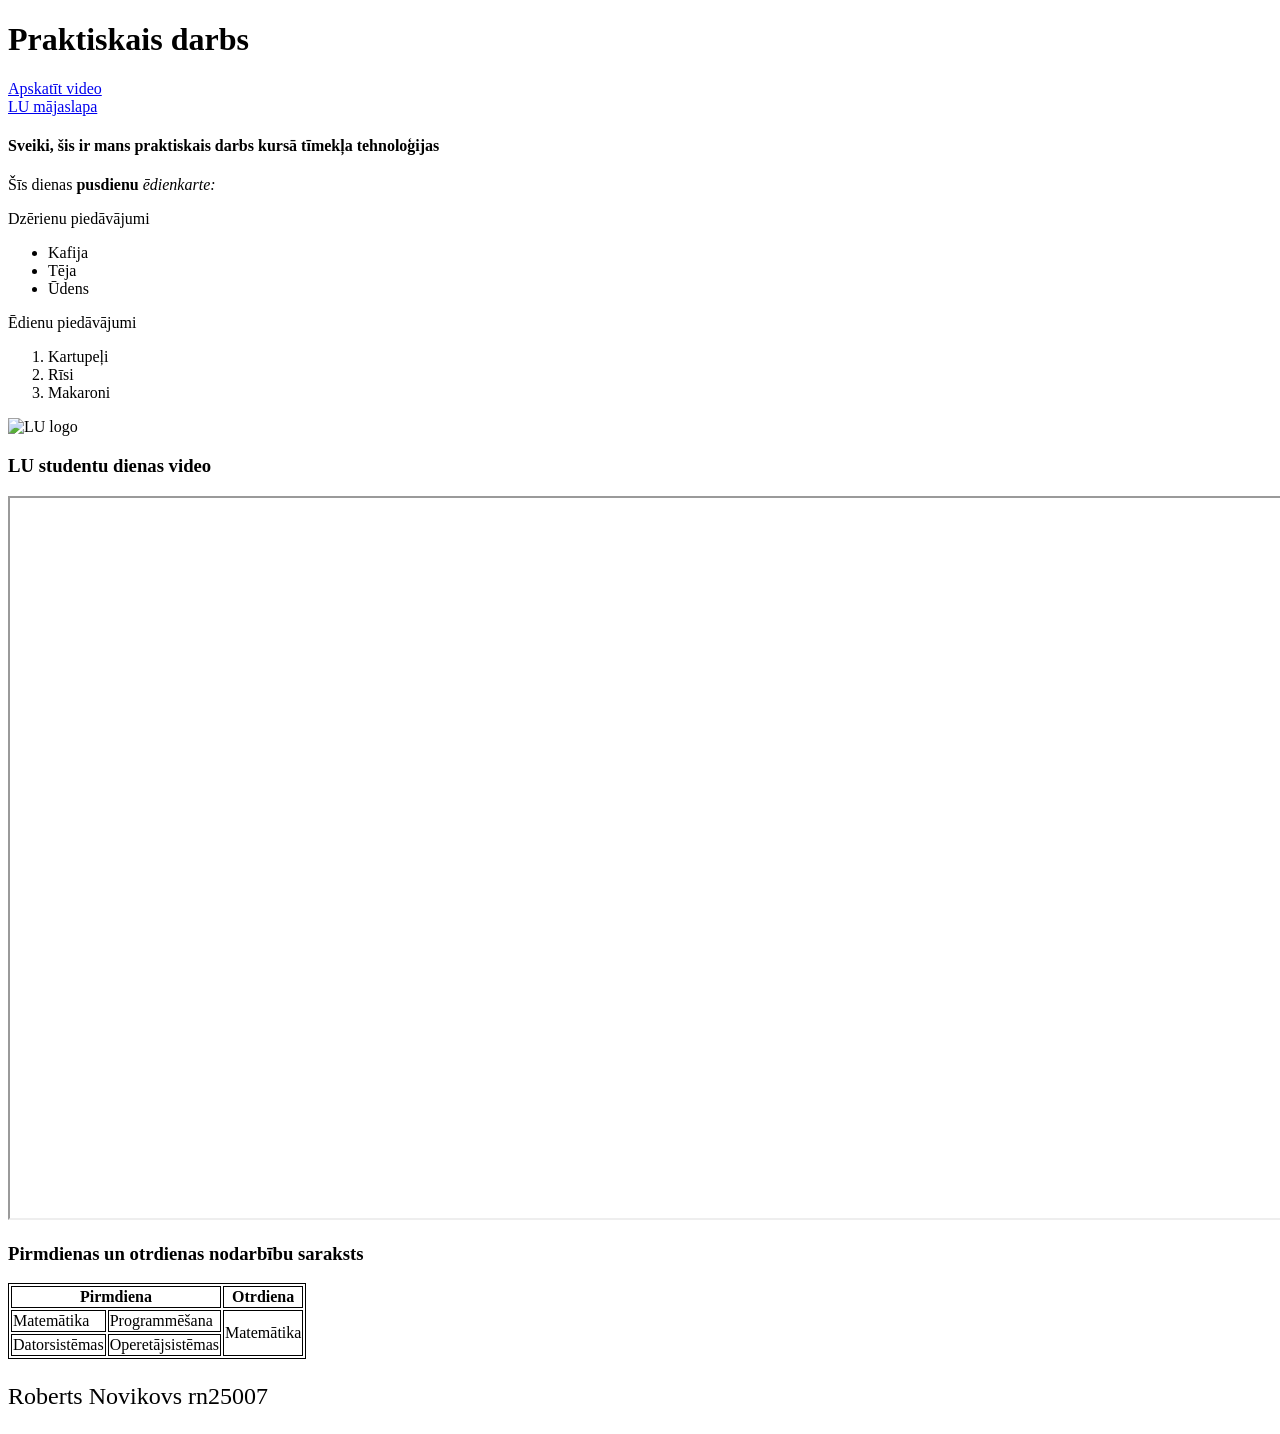
==== prakDarbs.html @ dede86a3 "praktiskais darbs webTech" ====
<!DOCTYPE html>
<html>
    <head>
        <title>Praktiskais darbs</title>
        <meta charset="UTF-8">
    </head>
    <body>
        <div>
            <h1>Praktiskais darbs</h1>
        </div>
        <div>
            <a href="#video">Apskatīt video</a>
        </div>        
        <div>
            <a href="https://www.lu.lv/">LU mājaslapa</a>
        </div>
           
        <h4>Sveiki, šis ir mans praktiskais darbs kursā tīmekļa tehnoloģijas</h4>

        <p>Šīs dienas <strong>pusdienu</strong> <i>ēdienkarte:</i></p>
                Dzērienu piedāvājumi
                    <ul>
                        <li>Kafija</li>
                        <li>Tēja</li>
                        <li>Ūdens</li>
                    </ul>
                Ēdienu piedāvājumi
                <ol>
                    <li>Kartupeļi</li>
                    <li>Rīsi</li>
                    <li>Makaroni</li>
                </ol>
                

            <img src="https://www.lu.lv/fileadmin/user_upload/LU.LV/www.lu.lv/Logo/Logo_jaunie/2024_LU_logotips_LAT_horiz.jpg.jpg" alt="LU logo" width="400">
            <div>
                <h3>LU studentu dienas video</h3>
                <iframe width="1280" height="720" src="https://www.youtube.com/embed/avFmIlvyXjM" 
                title="Studentu diena 2025" id="video"
                allow="accelerometer; autoplay; clipboard-write; encrypted-media; gyroscope; picture-in-picture; web-share" 
                referrerpolicy="strict-origin-when-cross-origin" allowfullscreen></iframe>
            </div>

            <h3>Pirmdienas un otrdienas nodarbību saraksts</h3>
            <table style="border: 1px solid black">
                <tr>
                    <th colspan="2" style="border: 1px solid black">Pirmdiena</th>
                    <th style="border: 1px solid black">Otrdiena</th>
                </tr>
                <tr>
                    <td style="border: 1px solid black">Matemātika</td>
                    <td style="border: 1px solid black">Programmēšana</td>
                    <td rowspan="2" style="border: 1px  solid black">Matemātika</td>
                </tr>
                <tr>
                    <td style="border: 1px solid black">Datorsistēmas</td>
                    <td style="border: 1px solid black">Operetājsistēmas</td>
                </tr>
            </table>

            <p style="font-size: x-large;">Roberts Novikovs rn25007</p>


    </body>
</html>
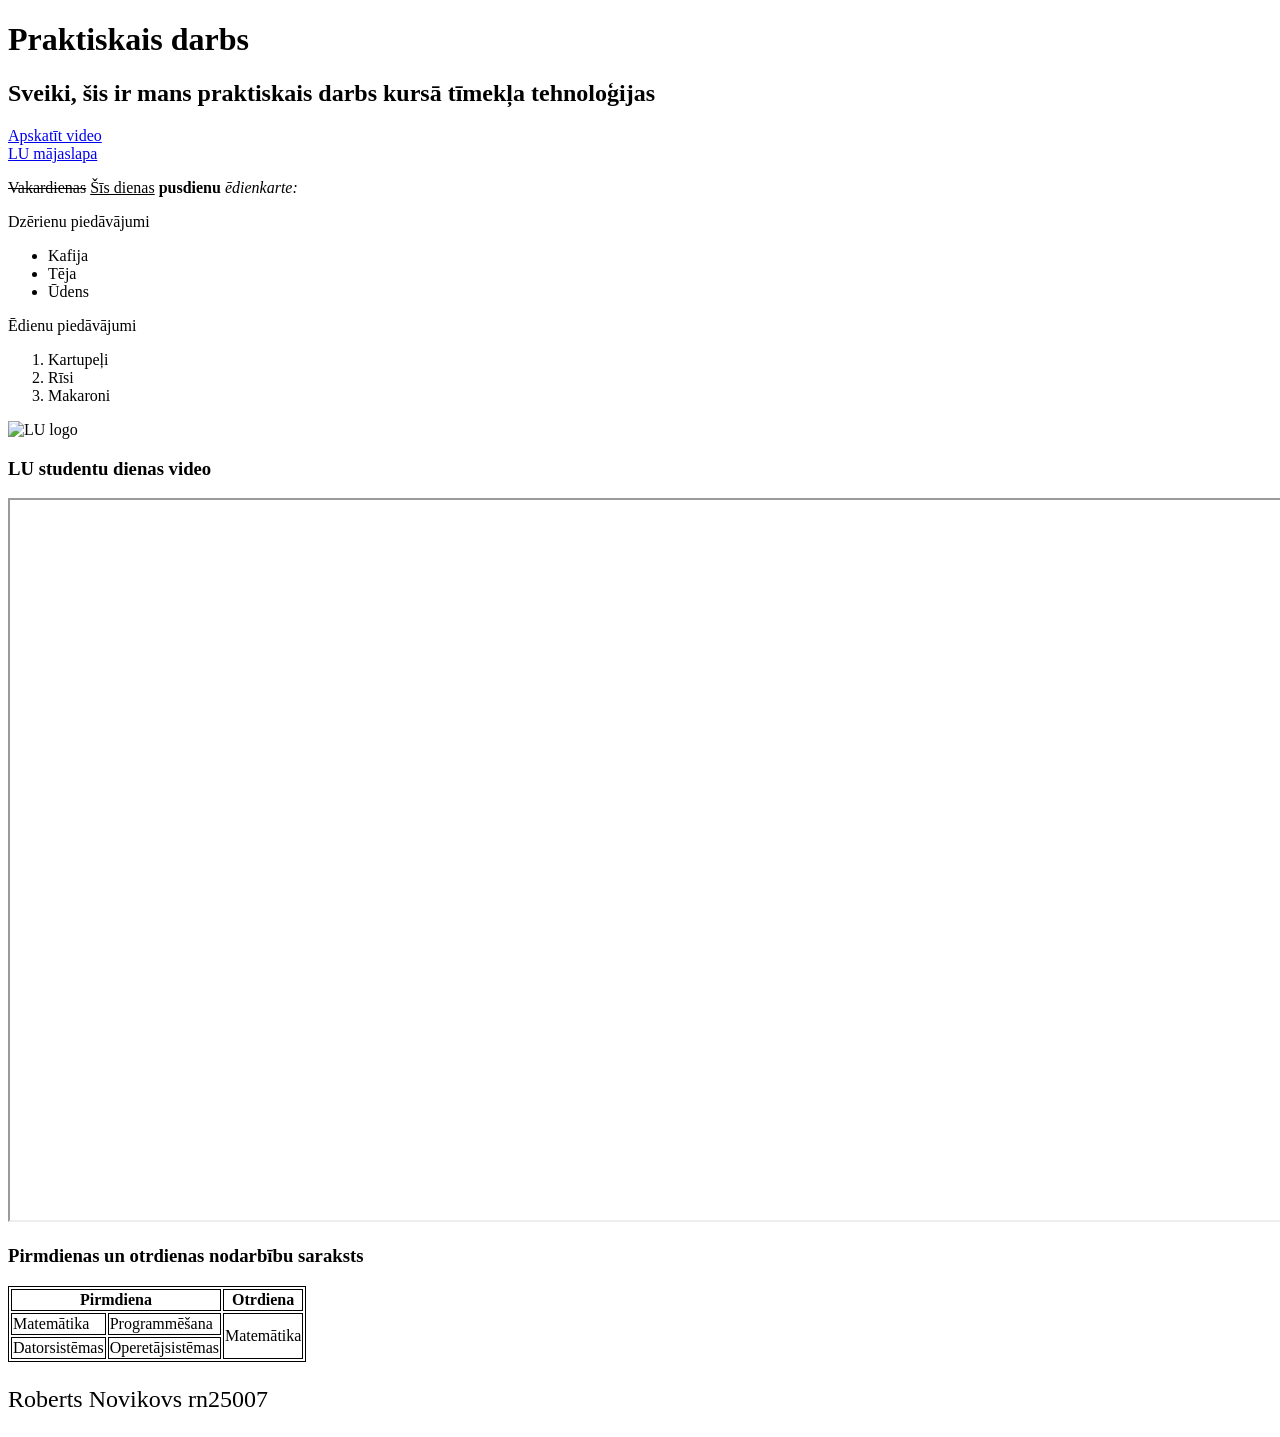
==== commit c4e97ea9: "Update prakDarbs.html" ====
--- a/prakDarbs.html
+++ b/prakDarbs.html
@@ -4,20 +4,22 @@
         <title>Praktiskais darbs</title>
         <meta charset="UTF-8">
     </head>
-    <body>
+    <body>           
         <div>
             <h1>Praktiskais darbs</h1>
         </div>
+
+        <h2>Sveiki, šis ir mans praktiskais darbs kursā tīmekļa tehnoloģijas</h2>
+
         <div>
             <a href="#video">Apskatīt video</a>
-        </div>        
+        </div>
+
         <div>
             <a href="https://www.lu.lv/">LU mājaslapa</a>
         </div>
-           
-        <h4>Sveiki, šis ir mans praktiskais darbs kursā tīmekļa tehnoloģijas</h4>
 
-        <p>Šīs dienas <strong>pusdienu</strong> <i>ēdienkarte:</i></p>
+        <p><del>Vakardienas</del> <u>Šīs dienas</u> <strong>pusdienu</strong> <i>ēdienkarte:</i></p>
                 Dzērienu piedāvājumi
                     <ul>
                         <li>Kafija</li>
@@ -62,4 +64,4 @@
 
 
     </body>
-</html>+</html>
